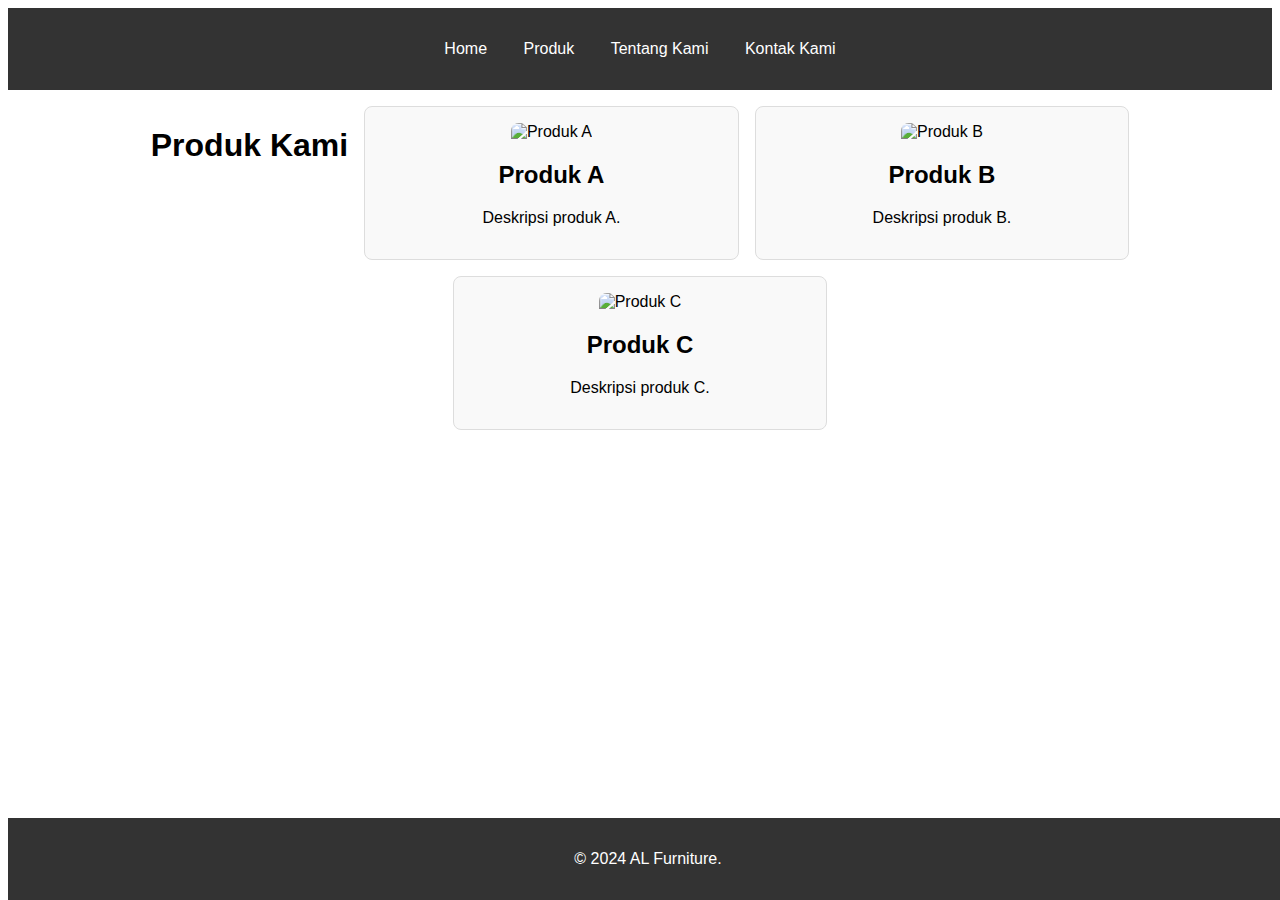
==== produk.html @ 12dbe72b "fisrt" ====
<!DOCTYPE html>
<html lang="id">
<head>
    <meta charset="UTF-8">
    <meta name="viewport" content="width=device-width, initial-scale=1.0">
    <title>Produk - Company Profile</title>
    <link rel="stylesheet" href="css/styles.css">
</head>
<body>
    <header>
        <nav>
            <ul>
                <li><a href="index.html">Home</a></li>
                <li><a href="produk.html">Produk</a></li>
                <li><a href="tentang-kami.html">Tentang Kami</a></li>
                <li><a href="kontak-kami.html">Kontak Kami</a></li>
            </ul>
        </nav>
    </header>
    <main>
        <section id="products">
            <h1>Produk Kami</h1>
            <div class="product">
                <img src="https://s2.bukalapak.com/img/2134195052/large/Kursi_tamu_kayu_jati_asli_mebel_jepara_minimalis_furniture.jpg" alt="Produk A">
                <h2>Produk A</h2>
                <p>Deskripsi produk A.</p>
            </div>
            <div class="product">
                <img src="https://i0.wp.com/s2.bukalapak.com/img/7709236841/w-1000/Kursi_Tamu_Minimalis_Koper_Furniture_Mebel_Jati_Jepara.jpg" alt="Produk B">
                <h2>Produk B</h2>
                <p>Deskripsi produk B.</p>
            </div>
            <div class="product">
                <img src="https://isjfurniture.com/wp-content/uploads/2022/06/FB_IMG_1653796509796-444x444.jpg" alt="Produk C">
                <h2>Produk C</h2>
                <p>Deskripsi produk C.</p>
            </div>
        </section>
    </main>
    <footer>
        <p>&copy; 2024 AL Furniture.</p>
    </footer>
</body>
</html>
---- css/styles.css ----
/* css/styles.css */
body {
    font-family: Arial, sans-serif;
    background-image: url('https://www.trembesijepara.com/wp-content/uploads/2018/05/Perawatan-Furniture-Kayu-Trembesi.jpg');
    background-size: cover; /* Mengatur gambar agar menutupi seluruh background */
    background-repeat: no-repeat; /* Menghindari pengulangan gambar */
    background-attachment: fixed; /* Membuat gambar tetap di tempat ketika scrolling */
    /* Tambahan properti CSS lainnya */
}

.container {
    width: 80%;
    margin: 0 auto;
    padding: 20px;
    background-color: rgba(255, 255, 255, 0.8); /* Memberi transparansi pada background */
    border-radius: 10px;
}

/* CSS untuk elemen-elemen lainnya */


header {
    background: #333;
    color: #fff;
    padding: 1em 0;
    text-align: center;
}

header nav ul {
    list-style: none;
    padding: 0;
}

header nav ul li {
    display: inline;
    margin: 0 1em;
}

header nav ul li a {
    color: #fff;
    text-decoration: none;
}

main {
    padding: 1em;
}

footer {
    background: #333;
    color: #fff;
    text-align: center;
    padding: 1em 0;
    position: fixed;
    width: 100%;
    bottom: 0;
}

#hero {
    background: #f4f4f4;
    padding: 2em 0;
    text-align: center;
}

#products {
    display: flex;
    flex-wrap: wrap;
    gap: 1em;
    justify-content: center;
}

#products .product {
    background: #f9f9f9;
    border: 1px solid #ddd;
    border-radius: 8px;
    padding: 1em;
    text-align: center;
    width: calc(33% - 2em);
    box-sizing: border-box;
}

#products .product img {
    max-width: 100%;
    height: auto;
    border-radius: 8px 8px 0 0;
}

form {
    display: flex;
    flex-direction: column;
    max-width: 400px;
    margin: 0 auto;
}

form label, form input, form textarea, form button {
    margin: 0.5em 0;
}

.owner {
    display: flex;
    align-items: center;
    margin-top: 2em;
}

.owner img {
    max-width: 150px;
    border-radius: 50%;
    margin-right: 1em;
}

.owner-info {
    max-width: 600px;
}

/* Responsive Styles */
@media (max-width: 768px) {
    header nav ul li {
        display: block;
        margin: 0.5em 0;
    }
    #products .product {
        width: calc(50% - 2em);
    }
    .owner {
        flex-direction: column;
        align-items: flex-start;
    }
    .owner img {
        margin-bottom: 1em;
    }
}

@media (max-width: 480px) {
    #products .product {
        width: 100%;
    }
}

/* Penambahan gaya untuk pesan konfirmasi */
.alert {
    background-color: #4CAF50;
    color: white;
    padding: 10px;
    margin: 15px 0;
    border-radius: 5px;
    text-align: center;
}

/* Animasi untuk pesan konfirmasi */
@keyframes slideIn {
    from {
        transform: translateY(-100%);
    }
    to {
        transform: translateY(0);
    }
}

.slideIn {
    animation: slideIn 0.5s ease-out;
}
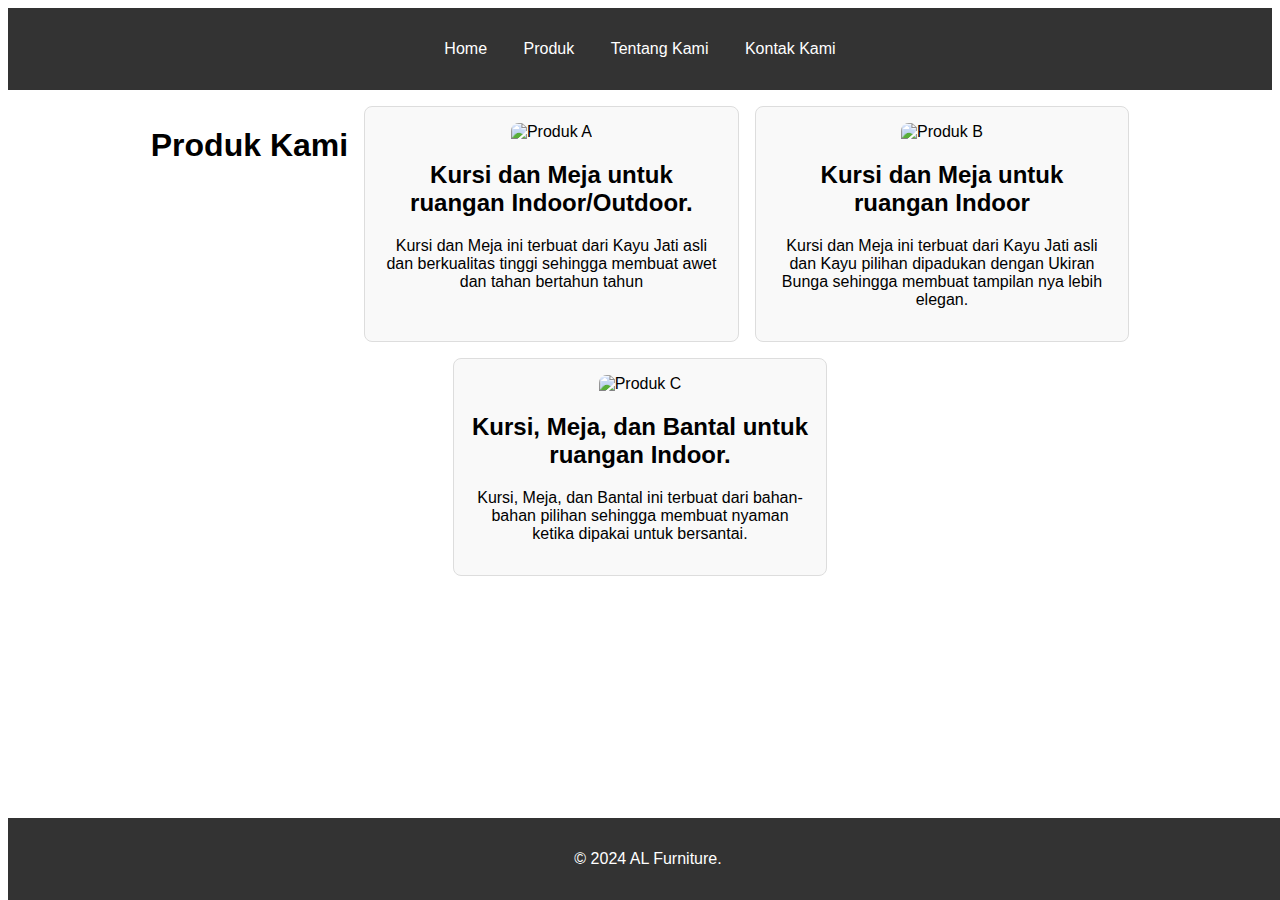
==== commit 42ad7bd6: "first" ====
--- a/produk.html
+++ b/produk.html
@@ -22,19 +22,18 @@
             <h1>Produk Kami</h1>
             <div class="product">
                 <img src="https://s2.bukalapak.com/img/2134195052/large/Kursi_tamu_kayu_jati_asli_mebel_jepara_minimalis_furniture.jpg" alt="Produk A">
-                <h2>Produk A</h2>
-                <p>Deskripsi produk A.</p>
+                <h2>Kursi dan Meja untuk ruangan Indoor/Outdoor.</h2>
+                <p>Kursi dan Meja ini terbuat dari Kayu Jati asli dan berkualitas tinggi sehingga membuat awet dan tahan bertahun tahun </p>
             </div>
             <div class="product">
                 <img src="https://i0.wp.com/s2.bukalapak.com/img/7709236841/w-1000/Kursi_Tamu_Minimalis_Koper_Furniture_Mebel_Jati_Jepara.jpg" alt="Produk B">
-                <h2>Produk B</h2>
-                <p>Deskripsi produk B.</p>
+                <h2>Kursi dan Meja untuk ruangan Indoor </h2>
+                <p>Kursi dan Meja ini terbuat dari Kayu Jati asli dan Kayu pilihan dipadukan dengan Ukiran Bunga sehingga membuat tampilan nya lebih elegan.</p>
             </div>
             <div class="product">
                 <img src="https://isjfurniture.com/wp-content/uploads/2022/06/FB_IMG_1653796509796-444x444.jpg" alt="Produk C">
-                <h2>Produk C</h2>
-                <p>Deskripsi produk C.</p>
-            </div>
+                <h2>Kursi, Meja, dan Bantal untuk ruangan Indoor.</h2>
+                <p>Kursi, Meja, dan Bantal ini terbuat dari bahan-bahan pilihan sehingga membuat nyaman ketika dipakai untuk bersantai.
         </section>
     </main>
     <footer>
--- a/css/styles.css
+++ b/css/styles.css
@@ -9,7 +9,7 @@
 }
 
 .container {
-    width: 80%;
+    width: 100%;
     margin: 0 auto;
     padding: 20px;
     background-color: rgba(255, 255, 255, 0.8); /* Memberi transparansi pada background */
@@ -157,4 +157,4 @@
 
 .slideIn {
     animation: slideIn 0.5s ease-out;
-}
+}